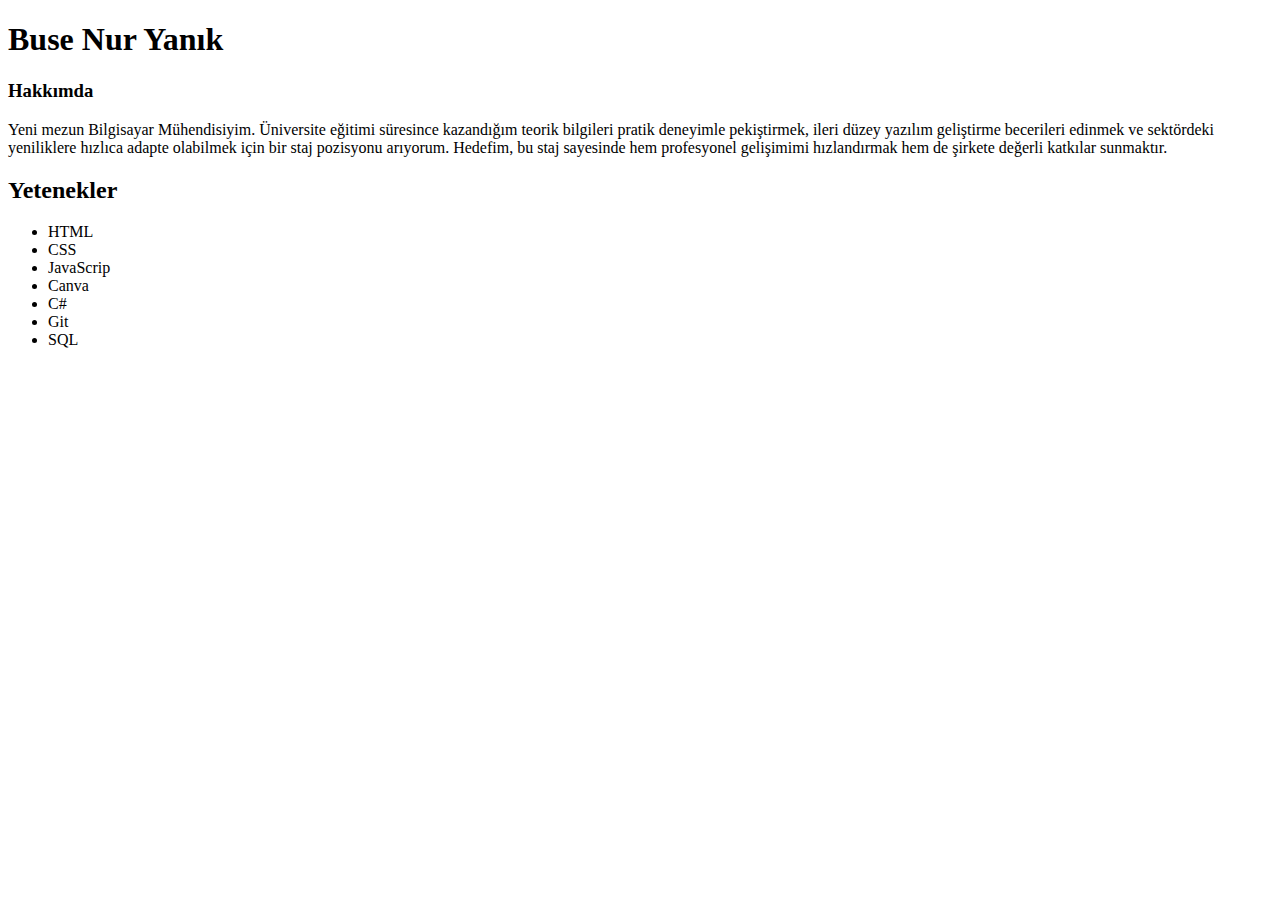
==== index.html @ 07d17396 ""ilk sayfa"" ====
<!DOCTYPE html>
<html lang="en">
<head>
    <meta charset="UTF-8">
    <meta name="viewport" content="width=device-width, initial-scale=1.0">
    <title>Buse Nur Yanık</title>
    <meta name="viewport" content="width=device-width, initial-scale=1.0">
</head>
<body>
    <h1>Buse Nur Yanık</h1>
    <h3>Hakkımda</h3>
    <p>Yeni mezun Bilgisayar Mühendisiyim. Üniversite eğitimi süresince kazandığım teorik bilgileri pratik deneyimle pekiştirmek, ileri düzey yazılım geliştirme becerileri edinmek ve sektördeki yeniliklere hızlıca adapte olabilmek için bir staj pozisyonu arıyorum. Hedefim, bu staj sayesinde hem profesyonel gelişimimi hızlandırmak hem de şirkete değerli katkılar sunmaktır.</p>
    
    <h2>Yetenekler</h2>
    <ul>
        <li>HTML</li>
        <li>CSS</li>
        <li>JavaScrip</li>
        <li>Canva</li>
        <li>C#</li>
        <li>Git</li>
        <li>SQL</li>
    </ul>
</body>
</html>
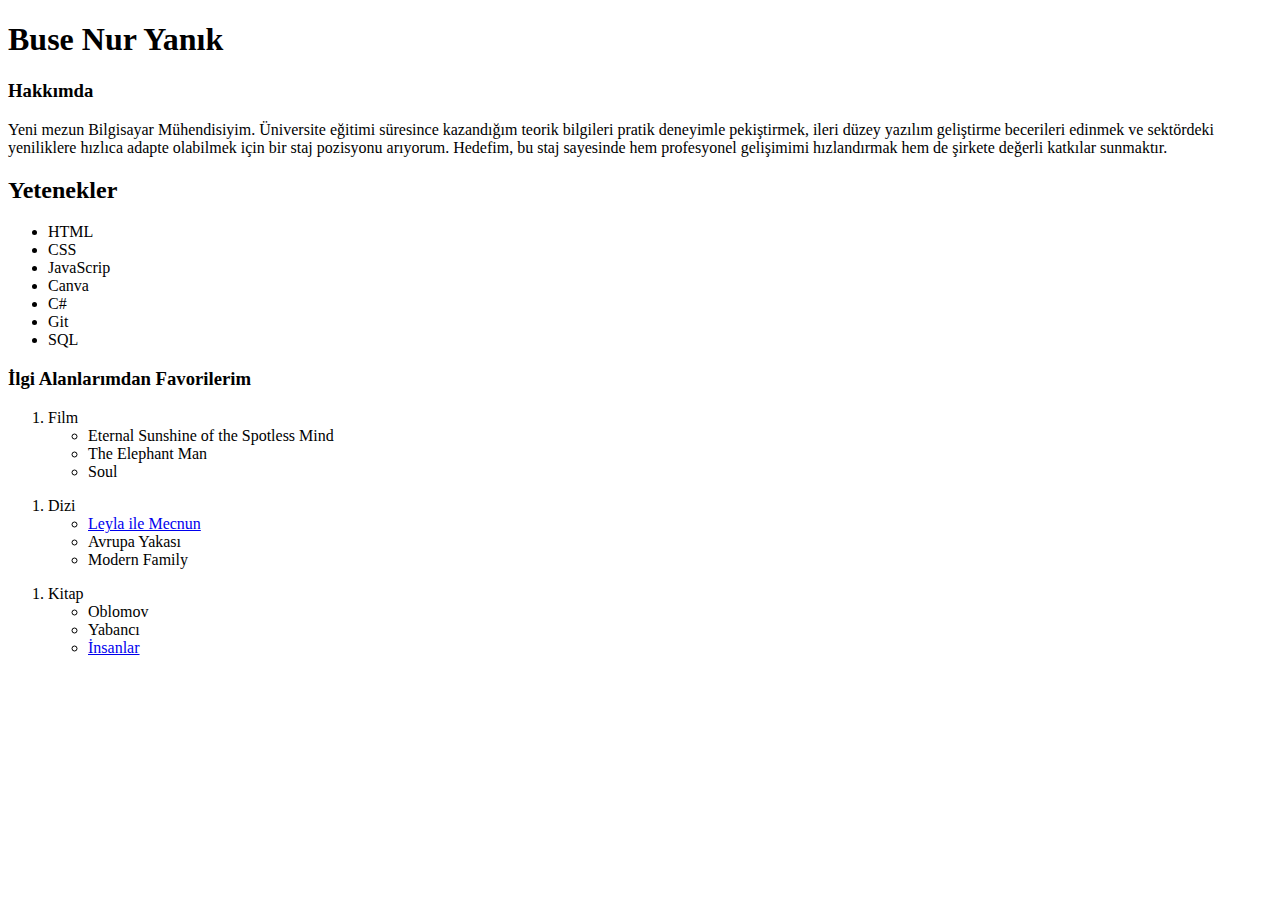
==== commit 17f0aa48: ""ilgi alanları eklendi"" ====
--- a/index.html
+++ b/index.html
@@ -21,5 +21,34 @@
         <li>Git</li>
         <li>SQL</li>
     </ul>
+
+    <h3>İlgi Alanlarımdan Favorilerim</h3>
+
+    <ol>
+        <li>Film</li>
+        <ul>
+            <li>Eternal Sunshine of the Spotless Mind</li>
+            <li>The Elephant Man</li>
+            <li>Soul</li>
+        </ul>
+    </ol>
+    <ol>
+        <li>Dizi</li>
+        <ul>
+            <li><a href="https://www.imdb.com/title/tt1831164/?ref_=ls_i_2">Leyla ile Mecnun</a></li>
+            <li>Avrupa Yakası</li>
+            <li>Modern Family</li>
+        </ul>
+    </ol>
+    <ol>
+        <li>Kitap</li>
+        <ul>
+            <li>Oblomov</li>
+            <li>Yabancı</li>
+            <li><a href="https://www.goodreads.com/book/show/16130537-the-humans?from_search=true&from_srp=true&qid=NME4O2bcL0&rank=2">İnsanlar</a></li>
+        </ul>
+    </ol>
+    
+
 </body>
 </html>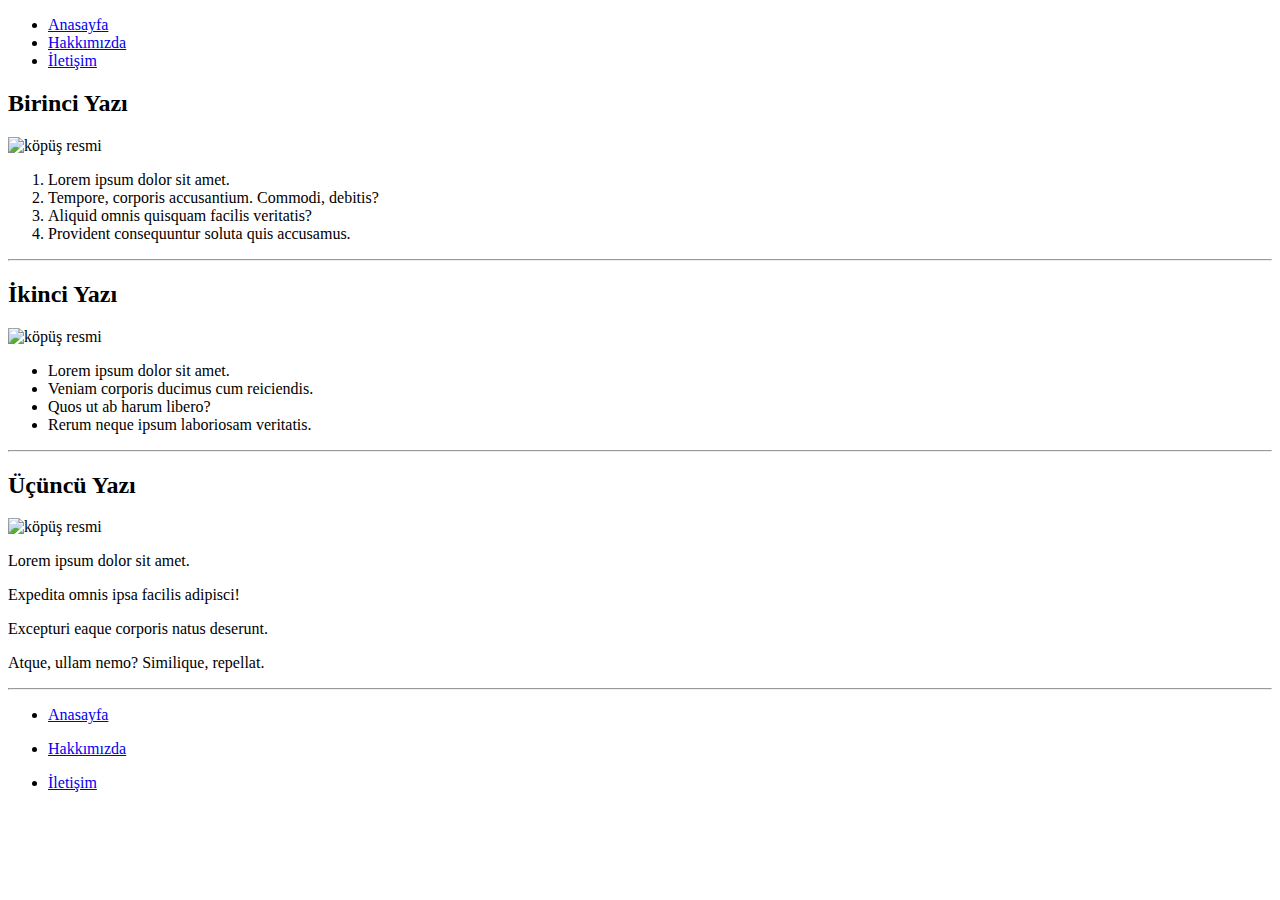
==== commit b91c9d03: "Merge branch 'main' of https://github.com/busenuryk/kodluyoruzilkrepo" ====
--- a/index.html
+++ b/index.html
@@ -2,52 +2,84 @@
 <html lang="en">
 <head>
     <meta charset="UTF-8">
-    <meta name="viewport" content="width=device-width, initial-scale=1.0">
     <title>Buse Nur Yanık</title>
-    <meta name="viewport" content="width=device-width, initial-scale=1.0">
+
 </head>
 <body>
-    <h1>Buse Nur Yanık</h1>
-    <h3>Hakkımda</h3>
-    <p>Yeni mezun Bilgisayar Mühendisiyim. Üniversite eğitimi süresince kazandığım teorik bilgileri pratik deneyimle pekiştirmek, ileri düzey yazılım geliştirme becerileri edinmek ve sektördeki yeniliklere hızlıca adapte olabilmek için bir staj pozisyonu arıyorum. Hedefim, bu staj sayesinde hem profesyonel gelişimimi hızlandırmak hem de şirkete değerli katkılar sunmaktır.</p>
     
-    <h2>Yetenekler</h2>
-    <ul>
-        <li>HTML</li>
-        <li>CSS</li>
-        <li>JavaScrip</li>
-        <li>Canva</li>
-        <li>C#</li>
-        <li>Git</li>
-        <li>SQL</li>
-    </ul>
+    <!-- navbar start-->
+     <header>
+        <nav>
+            <ul>
+                <li>
+                    <a href="#">Anasayfa</a>
+                </li>
+                <li>
+                    <a href="aboutUs.html">Hakkımızda</a>
+                </li>
+                <li>
+                    <a href="contact.html">İletişim</a>
+                </li>
+            </ul>
+        </nav>
+     </header>
+    <!-- navbar end-->
 
-    <h3>İlgi Alanlarımdan Favorilerim</h3>
+    <!-- content start-->
+     <section>
+        <!-- articles start-->
+         <article>
+            <h2>Birinci Yazı</h2>
+            <img src="https://picsum.photos/id/237/600/300" alt="köpüş resmi">
+            <ol>
+                <li>Lorem ipsum dolor sit amet.</li>
+                <li>Tempore, corporis accusantium. Commodi, debitis?</li>
+                <li>Aliquid omnis quisquam facilis veritatis?</li>
+                <li>Provident consequuntur soluta quis accusamus.</li>
+            </ol>
+            <hr>
+         </article>
+         <article>
+            <h2>İkinci Yazı</h2>
+            <img src="https://picsum.photos/id/27/600/300" alt="köpüş resmi">
+            <ul>
+                <li>Lorem ipsum dolor sit amet.</li>
+                <li>Veniam corporis ducimus cum reiciendis.</li>
+                <li>Quos ut ab harum libero?</li>
+                <li>Rerum neque ipsum laboriosam veritatis.</li>
+            </ul>
+            <hr>
+         </article>
+         <article>
+            <h2>Üçüncü Yazı</h2>
+            <img src="https://picsum.photos/id/2/600/300" alt="köpüş resmi">
+            <p>Lorem ipsum dolor sit amet.</p>
+            <p>Expedita omnis ipsa facilis adipisci!</p>
+            <p>Excepturi eaque corporis natus deserunt.</p>
+            <p>Atque, ullam nemo? Similique, repellat.</p>
+            <hr>
+         </article>
+        <!-- articles end-->
+     </section>
+        
+    <!-- content end-->
 
-    <ol>
-        <li>Film</li>
-        <ul>
-            <li>Eternal Sunshine of the Spotless Mind</li>
-            <li>The Elephant Man</li>
-            <li>Soul</li>
-        </ul>
-    </ol>
-    <ol>
-        <li>Dizi</li>
-        <ul>
-            <li><a href="https://www.imdb.com/title/tt1831164/?ref_=ls_i_2">Leyla ile Mecnun</a></li>
-            <li>Avrupa Yakası</li>
-            <li>Modern Family</li>
-        </ul>
-    </ol>
-    <ol>
-        <li>Kitap</li>
-        <ul>
-            <li>Oblomov</li>
-            <li>Yabancı</li>
-            <li><a href="https://www.goodreads.com/book/show/16130537-the-humans?from_search=true&from_srp=true&qid=NME4O2bcL0&rank=2">İnsanlar</a></li>
-        </ul>
-    </ol>
+    <!-- footer start-->
+     <footer>
+        <nav>
+            <ul>
+                <li><a href="index.html">Anasayfa</a></li>
+            </ul>
+            <ul>
+                <li><a href="aboutUs.html">Hakkımızda</a></li>
+            </ul>
+            <ul>
+                <li><a href="contact.html">İletişim</a></li>
+            </ul>
+        </nav>
+     </footer>
+    <!-- footer end-->
+
     
 
 </body>
